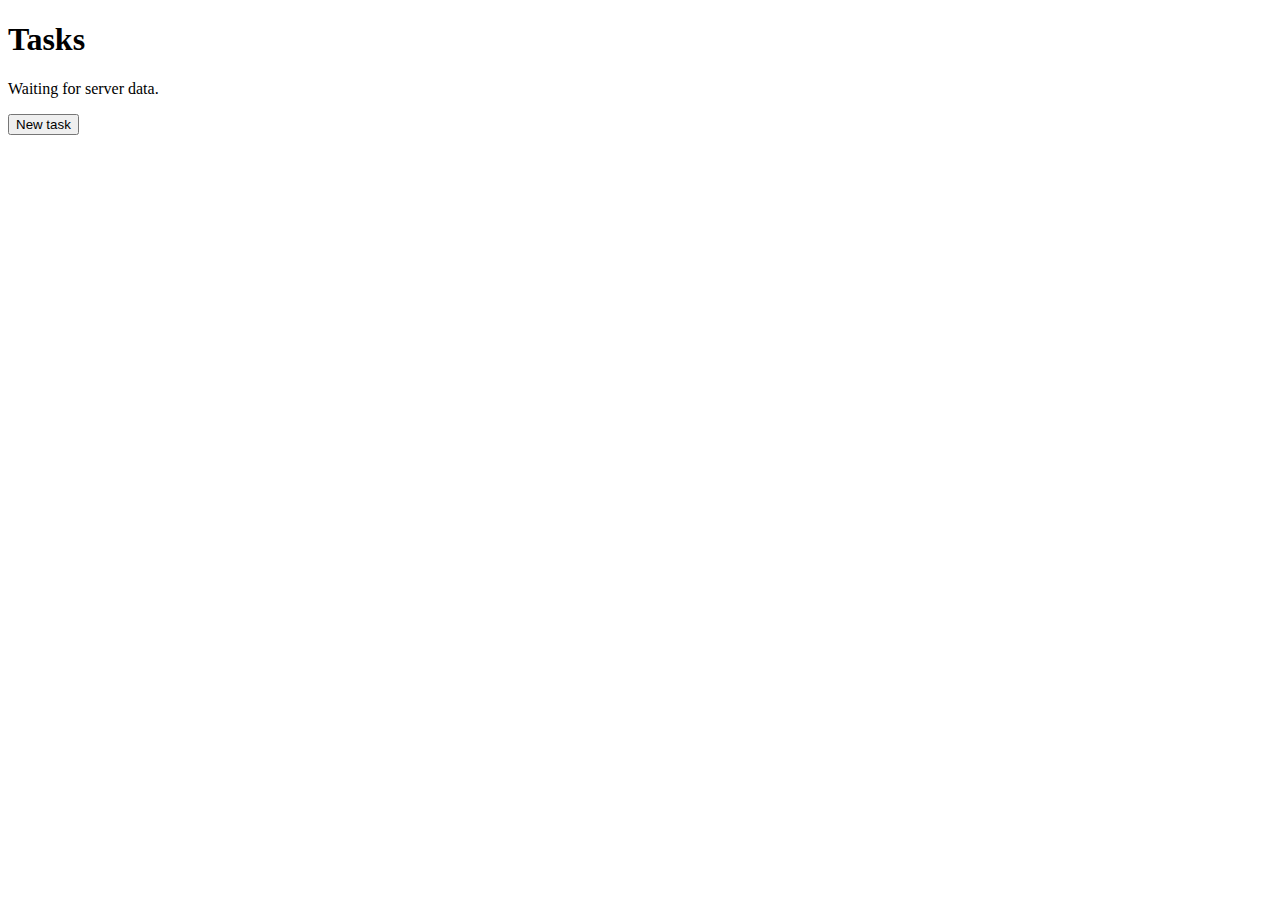
==== src/main/resources/static/index.html @ c90bda0d "Fjerna framework og fjerna script tags" ====
<!DOCTYPE html>

<html lang="en">

<head>
    <link rel="shortcut icon" href="#">
    <meta http-equiv="Content-Type" content="text/html; charset=UTF-8">
    
    <script defer src="./components/tasklist/tasklist.js" type="module"></script>
    <script defer src="./components/taskbox/taskbox.js" type="module"></script>
    <script defer src="./components/taskview/taskview.js" type="module"></script>

    <title>Task List</title>
</head>

<body>
    
    <task-view data-serviceurl="./api"></task-view>
    
    <task-list></task-list>
</body>

</html>
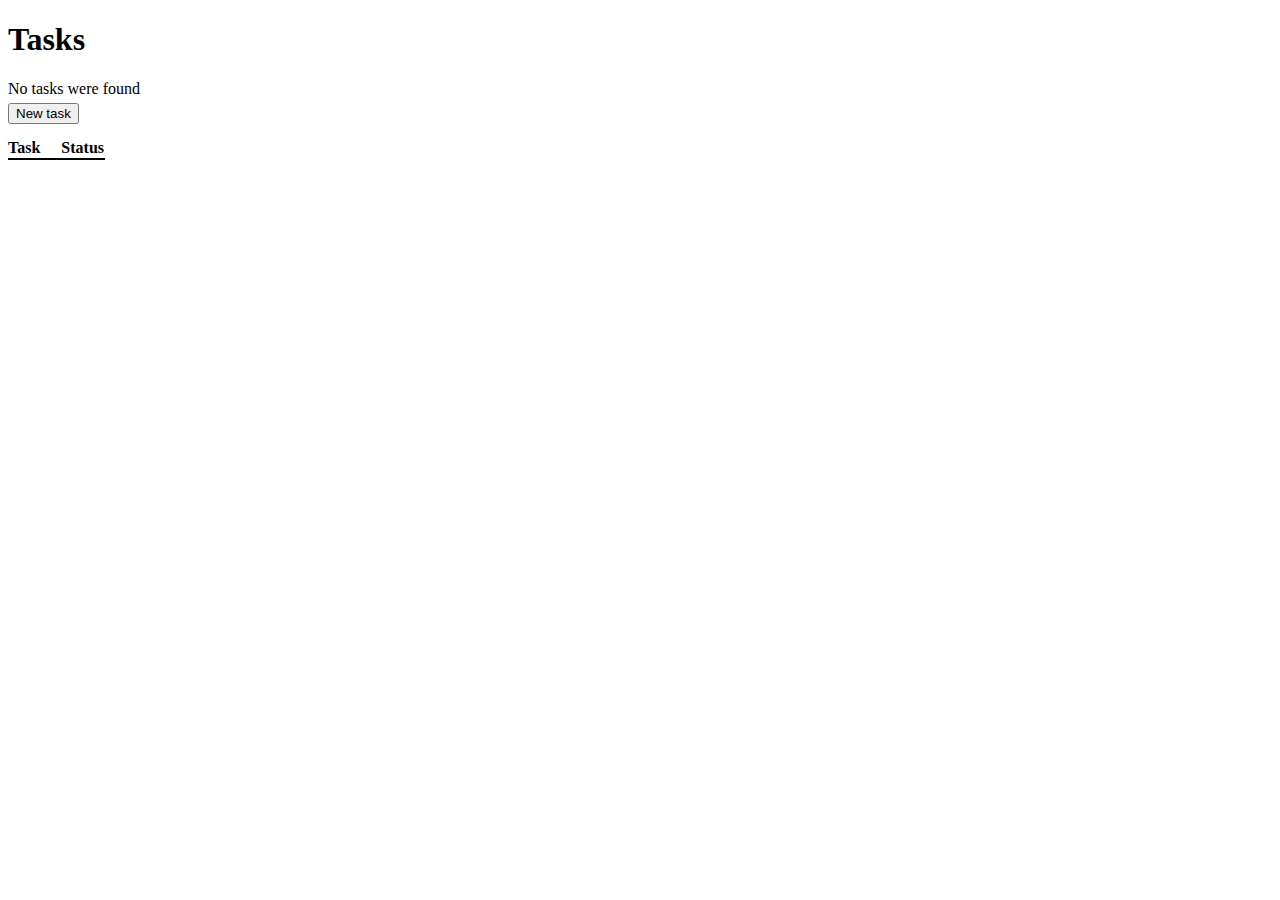
==== commit 6b3a5de4: "godkjent?" ====
--- a/src/main/resources/static/index.html
+++ b/src/main/resources/static/index.html
@@ -5,19 +5,16 @@
 <head>
     <link rel="shortcut icon" href="#">
     <meta http-equiv="Content-Type" content="text/html; charset=UTF-8">
-    
-    <script defer src="./components/tasklist/tasklist.js" type="module"></script>
-    <script defer src="./components/taskbox/taskbox.js" type="module"></script>
+    <meta name="Author" content="Bjarte Wang-Kileng">
+
     <script defer src="./components/taskview/taskview.js" type="module"></script>
+
 
     <title>Task List</title>
 </head>
 
 <body>
-    
     <task-view data-serviceurl="./api"></task-view>
-    
-    <task-list></task-list>
 </body>
 
 </html>